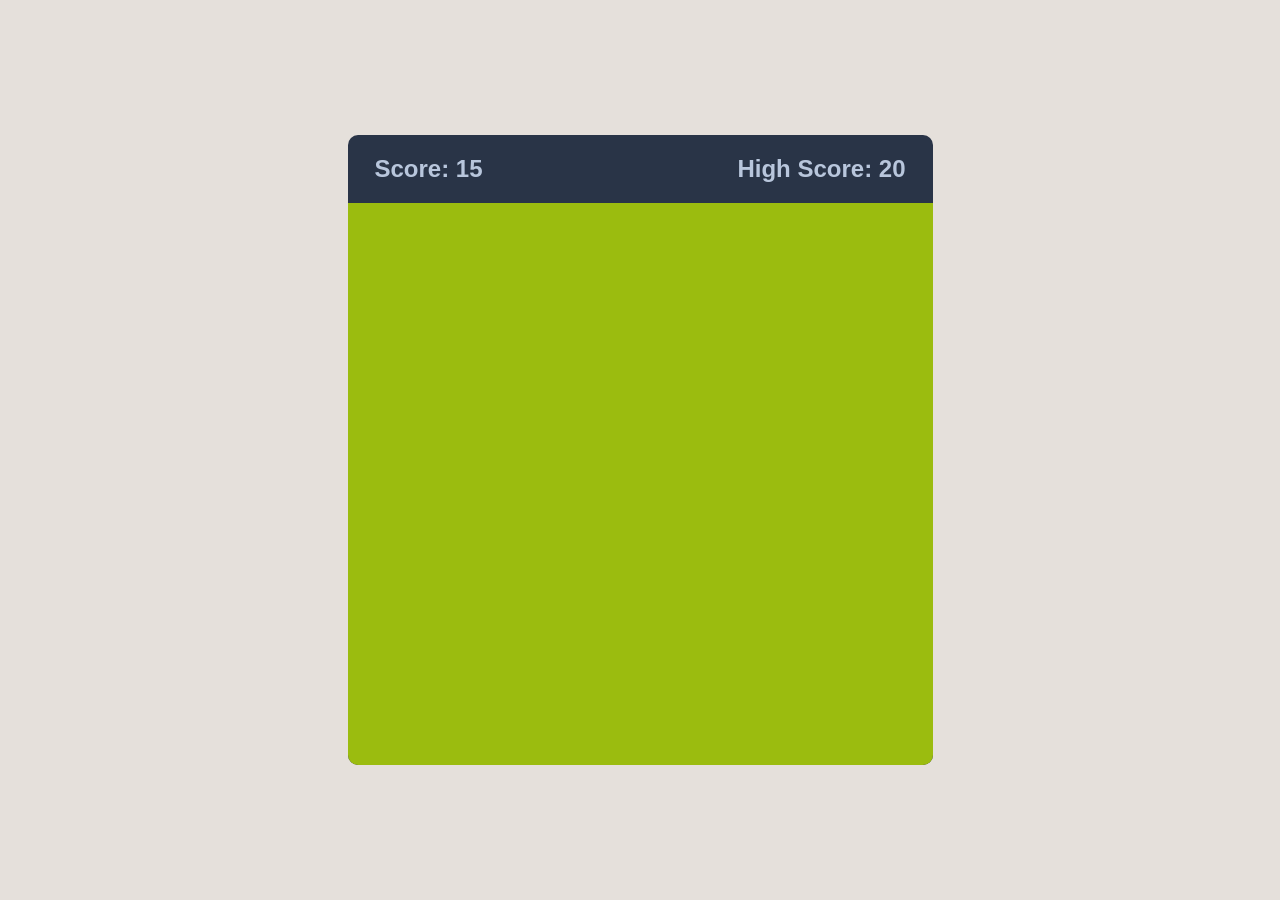
==== index.html @ 54adaf96 "first commit" ====
<!DOCTYPE html>
<html lang="en">

<head>
    <meta charset="UTF-8">
    <meta name="viewport" content="width=device-width, initial-scale=1.0">
    <title>Document</title>
    <link rel="stylesheet" href="style.css">
    <script src="script.js" defer></script>
</head>

<body>

    <div class="wrapper">

        <div class="game-details">
            <div class="score">Score: 15</div>
            <div class="high-score">High Score: 20</div>
        </div>
        <div class="play-board">
            <canvas id="board" width="400" height="400"></canvas>
        </div>
    </div>


</body>



</html>
---- style.css ----
* {
    margin: 0;
    padding: 0;
    box-sizing: border-box;
    font-family: sans-serif;
}

body {
    display: flex;
    justify-content: center;
    align-items: center;
    height: 100vh;
    background-color: rgb(229, 224, 219)
}

.play-board {
    width: 100%;
    height: 100%;
    background-color: #9bbc0f;
    display: grid;
}

.wrapper {
    border-radius: 10px;
    width: 65vmin;
    height: 70vmin;
    display: flex;
    flex-direction: column;
    overflow: hidden;
    background-color: #293447;
}

.game-details {
    color: #b8c6dc;
    font-size: 1.5rem;
    font-weight: bold;
    padding: 20px 27px;
    display: flex;
    justify-content: space-between;
}
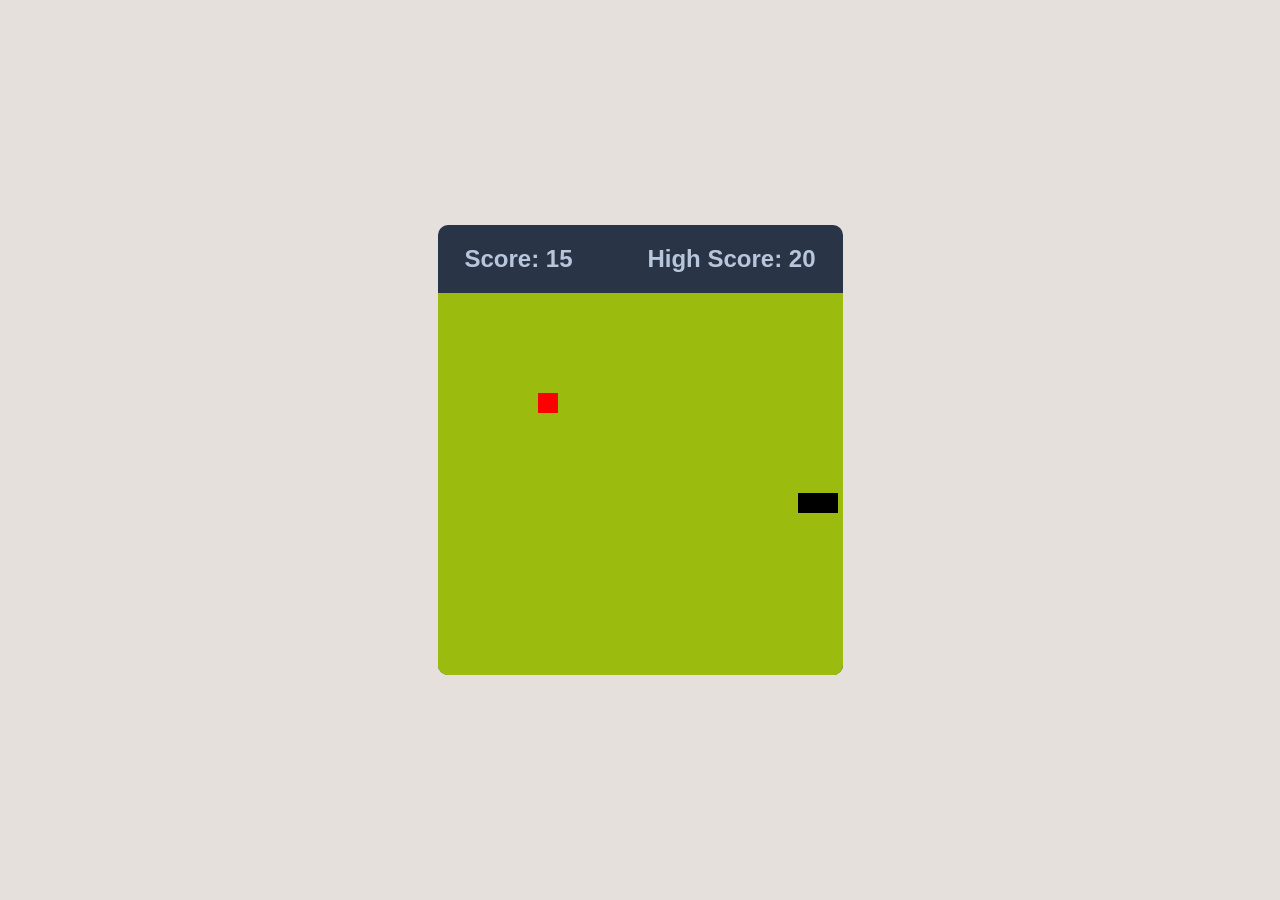
==== commit b38a68ba: "start UX" ====
--- a/index.html
+++ b/index.html
@@ -25,6 +25,4 @@
 
 </body>
 
-
-
-</html>+</html>
--- a/style.css
+++ b/style.css
@@ -22,8 +22,8 @@
 
 .wrapper {
     border-radius: 10px;
-    width: 65vmin;
-    height: 70vmin;
+    width: 45vmin;
+    height: 50vmin;
     display: flex;
     flex-direction: column;
     overflow: hidden;
